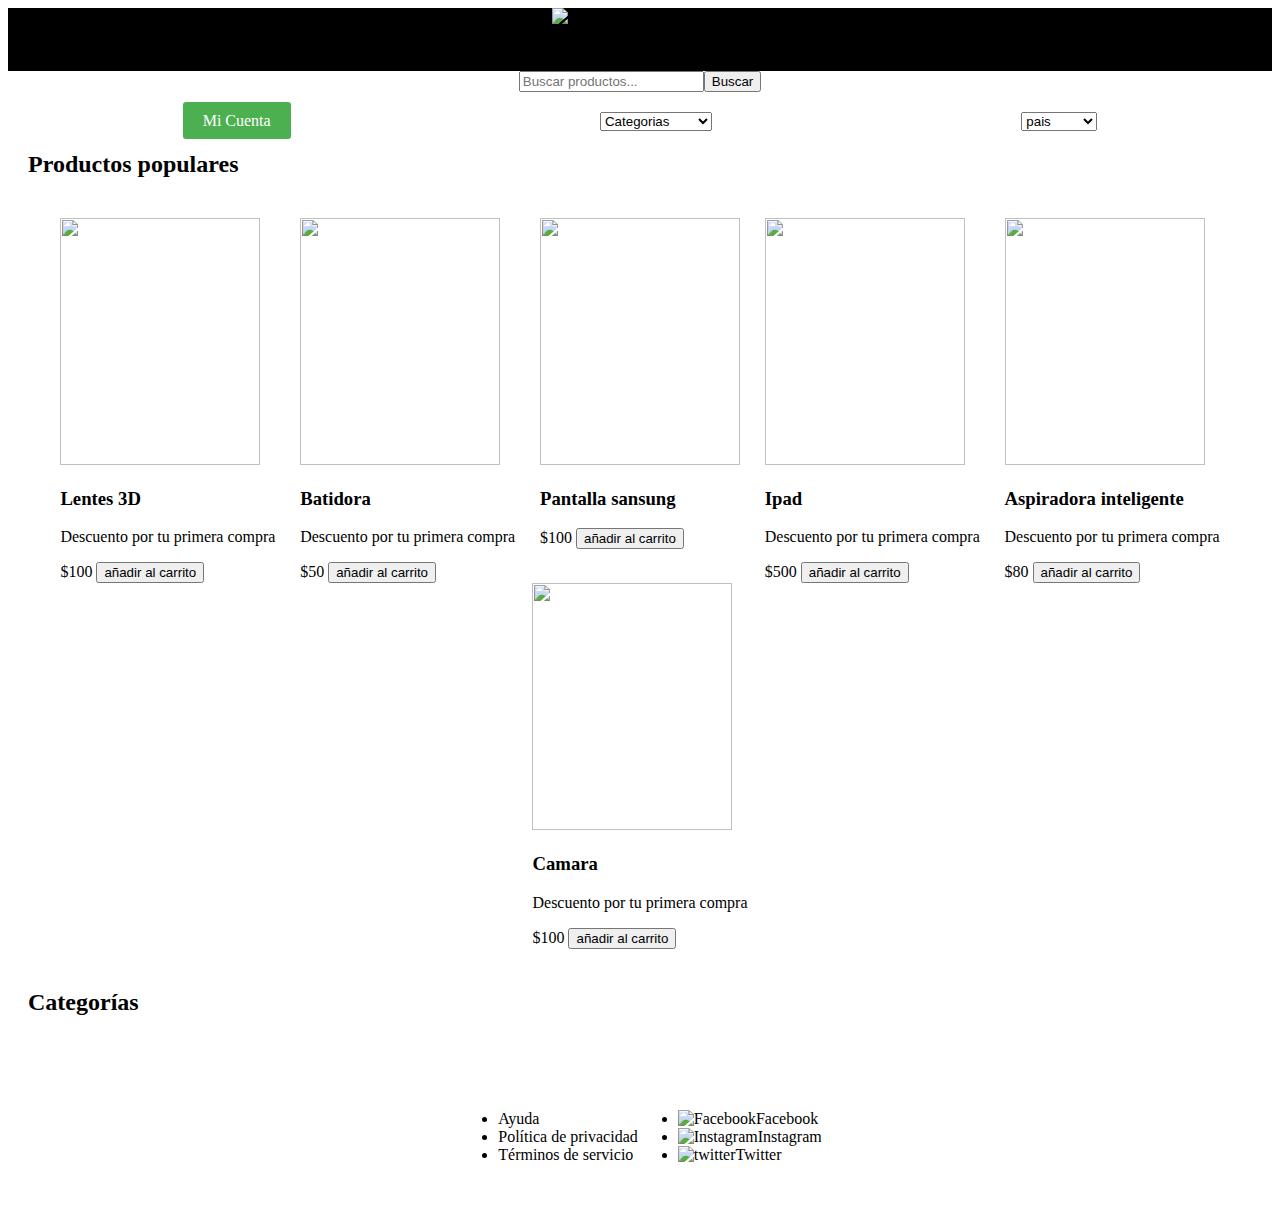
==== css/index.html @ 6e681b45 "tienda" ====
<!DOCTYPE html>
<html lang="es">
<body>
    <section class="titulo">
    <img src="imagen/Picsart_24-04-07_20-14-03-578.png" alt="KOBBA" style="width: 80px;">
    <h1>KOBBA</h1>
    </section>
    <style>
        section.titulo{
            display:flex;
            font-family:'Courier New', Courier, monospace;
            justify-content: center;
            align.items: center;
            height: 63px;
            background-color: black
        }
        </style>
    <header>
       
        <class="buscador" style="display: flex;justify-content: center;">
            <input type="text" placeholder="Buscar productos...">
            <button type="submit">Buscar</button>
    </header>
<head>

</head>
<body>
    <section class="categorias">
    <section>
        <title>inicio de sesion</title>
        <a href="https://accounts.google.com/v3/signin/identifier?continue=https%3A%2F%2Ftakeout.google.com%2F%3Fhl%3Des&followup=https%3A%2F%2Ftakeout.google.com%2F%3Fhl%3Des&hl=es&osid=1&passive=1209600&ifkv=ARZ0qKJaYYhsRwXqsgeIcuYDO0uyju_QTuxFhAJeqsvLcaSpYnLvsqfb1y58FxIAjl9tlo2jlnkl&theme=mn&ddm=0&flowName=GlifWebSignIn&flowEntry=ServiceLogin" class="cuenta-btn">Mi Cuenta</a>
        <style>
            .cuenta-btn {
                padding: 10px 20px;
                background-color: #4caf50;
                color: #fff;
                border: none;
                border-radius: 3px;
                cursor: pointer;
                font-size: 16px;
                text-decoration: none;
            }
   
        </style>
        </section>  <select name="categorias" id="">
    <option value="" disabled selected>Categorias</option>
    <option value="">tecnologia</option>
    <option value="">hogar</option>
    <option value="">moda y belleza</option>
    <option value="">deportes</option>
  </select>
  <select name="pais" id="">
    <option value="" disabled selected>pais</option>
 <option value="">peru</option>
 <option value="">colombia</option>
 <option value="">bolivia</option>
 <option value="">ecuador</option>
</select>
    <main>
            <h2>Productos populares</h2>
        <section class="productos">
        <section>
           
            <img src="https://m.media-amazon.com/images/I/31f1MuRSNyL._AC_UF226,226_FMjpg_.jpg" alt="" style="width: 200px;height: 247px;">
            <h3>Lentes 3D</h3>
            <p>Descuento por tu primera compra</p>
            <span>$100</span>
            <button>añadir al carrito</button>
        </section>
        <section>
            <div class="producto">
                <img src="https://m.media-amazon.com/images/I/41o89KRJb8L._AC_UF226,226_FMjpg_.jpg" style="width: 200px;height: 247px">
                    <h3>Batidora</h3>
                    <p>Descuento por tu primera compra</p>
                    <span>$50</span>
                    <button>añadir al carrito</button>
            </div>
        </section>
        <section>      
            <img  src="https://m.media-amazon.com/images/I/41Wy2hc5P2L._AC_UF226,226_FMjpg_.jpg"style="width: 200px; height: 247px;">
                <h3>Pantalla sansung</h3>
                <span>$100</span>
                <button>añadir al carrito</button>
        </section>
        <section>
                <img src="https://m.media-amazon.com/images/I/315SVeqKulL._AC_UF226,226_FMjpg_.jpg" style="width: 200px; height: 247px;">
                <div><h3>Ipad</h3>
                    <p>Descuento por tu primera compra</p>
                    <span>$500</span>    
                <button>añadir al carrito</button>
        </section>
        <section>
                <img  src="https://m.media-amazon.com/images/I/41u8EDlYMuL._AC_UF226,226_FMjpg_.jpg"style="width: 200px; height: 247px;">
                <div><h3>Aspiradora inteligente</h3>
                    <p>Descuento por tu primera compra</p>
                    <span>$80</span>  
                <button>añadir al carrito</button></div>
        </section>
        <section>
                <img  src="https://m.media-amazon.com/images/I/41XmH3g0-aL._AC_UF226,226_FMjpg_.jpg"style="width: 200px; height: 247px;">
                <div><h3>Camara</h3>
                    <p>Descuento por tu primera compra</p>
                    <span>$100</span>    
                <button>añadir al carrito</button>
        </section>
    </section>
    <h2>Categorías</h2>
            <section class="categorias">
               
                <!-- Aquí se mostrarían las categorias -->
                <div>
                    <img title="" sizes="" srcset="" src="https://minisope.vtexassets.com/assets/vtex.file-manager-graphql/images/38cf7f4c-4fe5-48e1-9065-7aef6b344c0f___14d631576cca8faade87101e937f73e7.jpg" alt="" style="width: 200px;" >
                    <img title="" sizes="" srcset="" src="https://minisope.vtexassets.com/assets/vtex.file-manager-graphql/images/fa197787-86b2-4309-bf1c-d3da7ee39c03___ca6be8c8209f380babb6ac48a1bd46ad.jpg" alt="" style="width: 200px;">
                    <img title="" sizes="" srcset="" src="https://minisope.vtexassets.com/assets/vtex.file-manager-graphql/images/e2e02a69-dfde-495c-8d5c-2e2dcbc074c1___74c6387dceecff84c2db4f339198ecda.jpg" alt="" style="width: 200px;">
                   
               
                </div>
                <div>
                    <img title="" sizes="" srcset="" src="https://minisope.vtexassets.com/assets/vtex.file-manager-graphql/images/a934f2cc-6dd6-40d1-88da-6768fd17201b___d1aacac321213a33cae8a9374d1bc879.jpg" alt="" style="width: 200px;">
                    <img title="" sizes="" srcset="" src="https://minisope.vtexassets.com/assets/vtex.file-manager-graphql/images/b1cad9fe-dd0f-464e-a48e-a5681c9eb3df___31ac4755e206c8d23a27a62c62ab2170.jpg" alt="" style="width: 200px;">
                    <img title="" sizes="" srcset="" src="https://minisope.vtexassets.com/assets/vtex.file-manager-graphql/images/6337b72e-f56d-4a46-a0bf-4e6cfee3bffd___1acb3e75750f8b3dd91e3dfd3a4e0a3d.jpg" alt="" style="width: 200px;">
                </div>
            </section>
            <style>
            section.productos {
                padding: 20px;
                display: flex;
                flex-wrap: wrap;
                justify-content: space-around;
            }
            section.categorias {
                padding: 20px;
                display: flex;
                flex-wrap: wrap;
                justify-content: space-around;
            }
            </style>
    </span>
    </main>
   
    <footer>
        <section class="links">
        <div class="links">
            <ul>
                <li>Ayuda</li>
                <li>Política de privacidad</li>
                <li>Términos de servicio</li>
            </ul>
        </div>
        <div class="social-media">
            <ul>
                <li><img src="https://encrypted-tbn0.gstatic.com/images?q=tbn:ANd9GcRW5IrVrlD-vIIXyPYHsjofTu_zzlh7rGQzUBKzgEBXzQ&s" alt="Facebook" style="width: 20px;">Facebook</li>
                <li><img src="https://w7.pngwing.com/pngs/446/584/png-transparent-feed-instagram-media-news-social-connection-logo-social-links-icon.png" alt="Instagram" style="width: 20px;">Instagram</li>
                <li><img src="https://icones.pro/wp-content/uploads/2021/02/icone-twitter-ronde-noire.png" alt="twitter" style="width: 20px;">Twitter</li>
            </ul>
        </div>
    </section>
    </footer>
    <style>
    section.links {
        display: flex;
        justify-content:flex-start ;
    }
    </style>
</body>
</html>
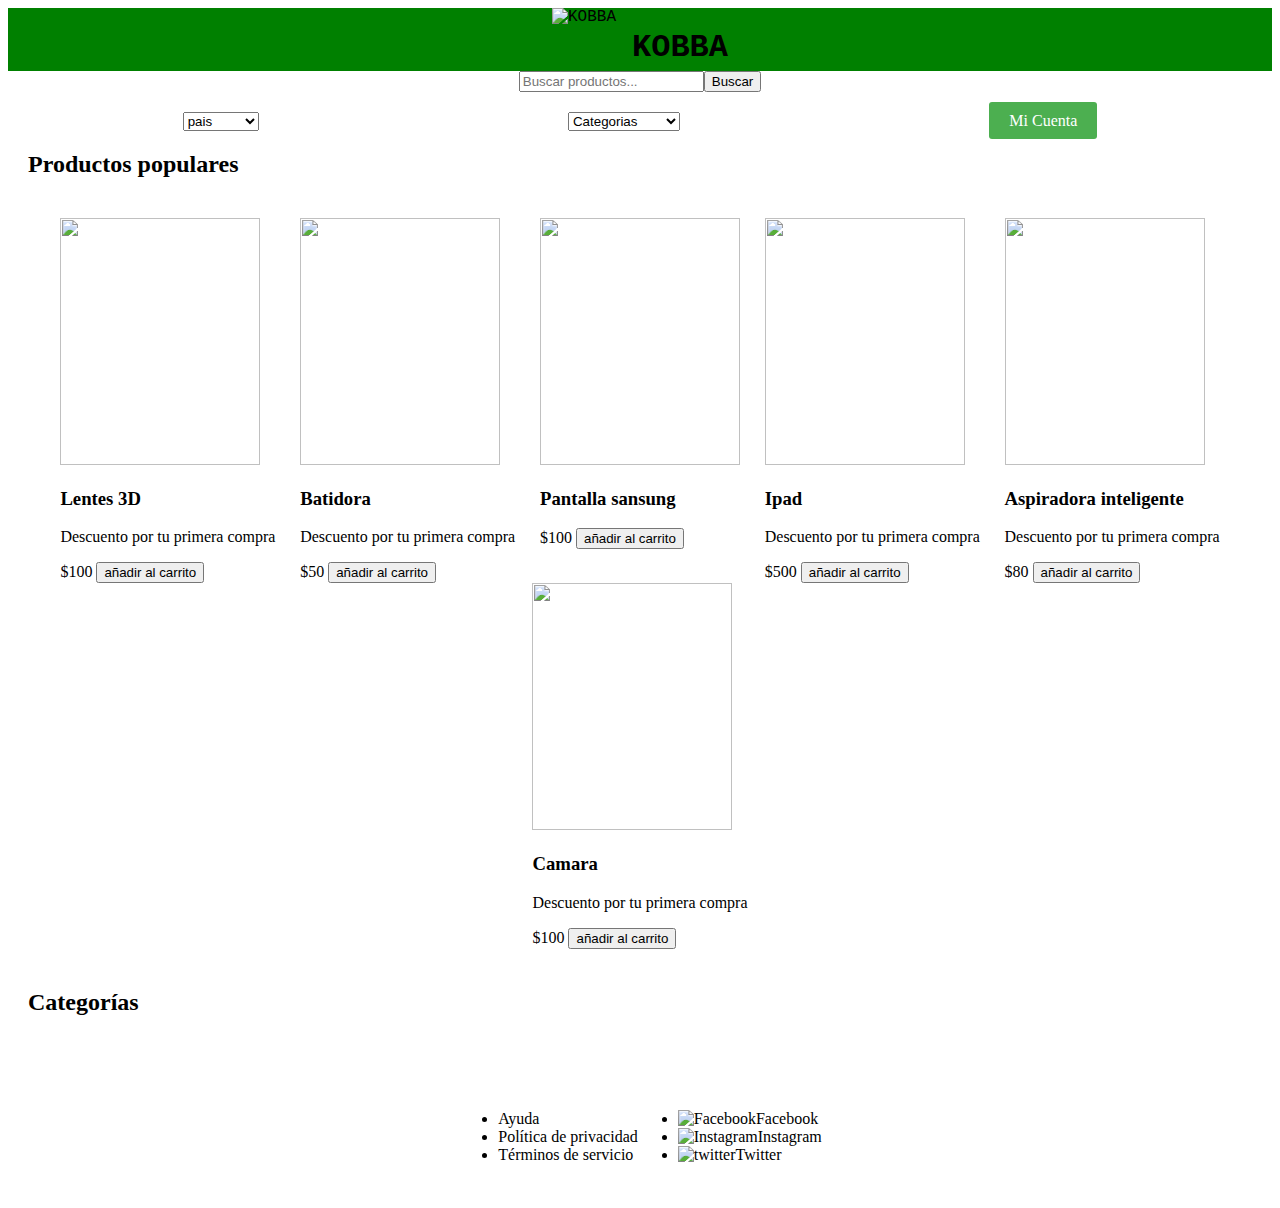
==== commit 8bb89235: "tienda" ====
--- a/css/index.html
+++ b/css/index.html
@@ -12,7 +12,7 @@
             justify-content: center;
             align.items: center;
             height: 63px;
-            background-color: black
+            background-color: green
         }
         </style>
     <header>
@@ -25,7 +25,7 @@
 
 </head>
 <body>
-    <section class="categorias">
+    <section class="categorias" style="display: flex;flex-direction: row-reverse;">
     <section>
         <title>inicio de sesion</title>
         <a href="https://accounts.google.com/v3/signin/identifier?continue=https%3A%2F%2Ftakeout.google.com%2F%3Fhl%3Des&followup=https%3A%2F%2Ftakeout.google.com%2F%3Fhl%3Des&hl=es&osid=1&passive=1209600&ifkv=ARZ0qKJaYYhsRwXqsgeIcuYDO0uyju_QTuxFhAJeqsvLcaSpYnLvsqfb1y58FxIAjl9tlo2jlnkl&theme=mn&ddm=0&flowName=GlifWebSignIn&flowEntry=ServiceLogin" class="cuenta-btn">Mi Cuenta</a>
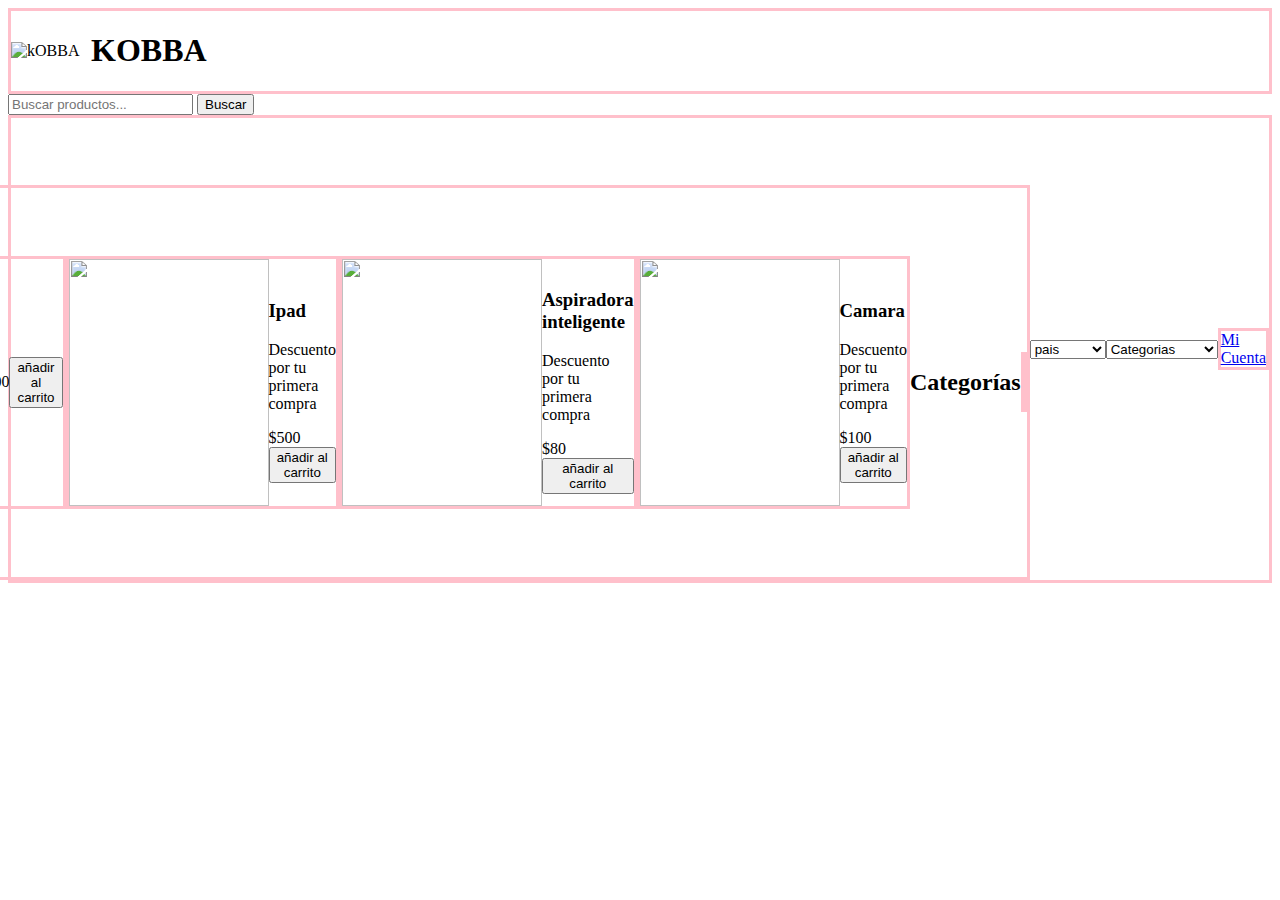
==== commit c40184fa: "tailwind" ====
--- a/css/index.html
+++ b/css/index.html
@@ -1,63 +1,45 @@
 <!DOCTYPE html>
 <html lang="es">
-<body>
+
     <section class="titulo">
-    <img src="imagen/Picsart_24-04-07_20-14-03-578.png" alt="KOBBA" style="width: 80px;">
+    <img src="./img/logo kobba.jpg" alt="kOBBA" style="width: 80px;">
     <h1>KOBBA</h1>
+    <link rel="stylesheet" href="./index.css">
     </section>
-    <style>
-        section.titulo{
-            display:flex;
-            font-family:'Courier New', Courier, monospace;
-            justify-content: center;
-            align.items: center;
-            height: 63px;
-            background-color: green
-        }
-        </style>
+    
     <header>
        
-        <class="buscador" style="display: flex;justify-content: center;">
+        <div class="buscador">
             <input type="text" placeholder="Buscar productos...">
             <button type="submit">Buscar</button>
+        </div>
     </header>
-<head>
 
-</head>
 <body>
     <section class="categorias" style="display: flex;flex-direction: row-reverse;">
     <section>
         <title>inicio de sesion</title>
         <a href="https://accounts.google.com/v3/signin/identifier?continue=https%3A%2F%2Ftakeout.google.com%2F%3Fhl%3Des&followup=https%3A%2F%2Ftakeout.google.com%2F%3Fhl%3Des&hl=es&osid=1&passive=1209600&ifkv=ARZ0qKJaYYhsRwXqsgeIcuYDO0uyju_QTuxFhAJeqsvLcaSpYnLvsqfb1y58FxIAjl9tlo2jlnkl&theme=mn&ddm=0&flowName=GlifWebSignIn&flowEntry=ServiceLogin" class="cuenta-btn">Mi Cuenta</a>
-        <style>
-            .cuenta-btn {
-                padding: 10px 20px;
-                background-color: #4caf50;
-                color: #fff;
-                border: none;
-                border-radius: 3px;
-                cursor: pointer;
-                font-size: 16px;
-                text-decoration: none;
-            }
-   
-        </style>
-        </section>  <select name="categorias" id="">
+        </section> 
+        
+        <select name="categorias">
     <option value="" disabled selected>Categorias</option>
     <option value="">tecnologia</option>
     <option value="">hogar</option>
     <option value="">moda y belleza</option>
     <option value="">deportes</option>
-  </select>
+    </select>
+
   <select name="pais" id="">
     <option value="" disabled selected>pais</option>
- <option value="">peru</option>
- <option value="">colombia</option>
- <option value="">bolivia</option>
- <option value="">ecuador</option>
-</select>
+    <option value="">peru</option>
+    <option value="">colombia</option>
+    <option value="">bolivia</option>
+     <option value="">ecuador</option>
+  </select>
+
     <main>
-            <h2>Productos populares</h2>
+        <h2>Productos populares</h2>
         <section class="productos">
         <section>
            
@@ -66,7 +48,8 @@
             <p>Descuento por tu primera compra</p>
             <span>$100</span>
             <button>añadir al carrito</button>
-        </section>
+        </section> 
+
         <section>
             <div class="producto">
                 <img src="https://m.media-amazon.com/images/I/41o89KRJb8L._AC_UF226,226_FMjpg_.jpg" style="width: 200px;height: 247px">
@@ -76,19 +59,24 @@
                     <button>añadir al carrito</button>
             </div>
         </section>
-        <section>      
+
+        <section>     
             <img  src="https://m.media-amazon.com/images/I/41Wy2hc5P2L._AC_UF226,226_FMjpg_.jpg"style="width: 200px; height: 247px;">
                 <h3>Pantalla sansung</h3>
+                <p>Descuento por tu primera compra</p>
                 <span>$100</span>
                 <button>añadir al carrito</button>
         </section>
+
         <section>
                 <img src="https://m.media-amazon.com/images/I/315SVeqKulL._AC_UF226,226_FMjpg_.jpg" style="width: 200px; height: 247px;">
                 <div><h3>Ipad</h3>
                     <p>Descuento por tu primera compra</p>
                     <span>$500</span>    
                 <button>añadir al carrito</button>
+            </div>
         </section>
+
         <section>
                 <img  src="https://m.media-amazon.com/images/I/41u8EDlYMuL._AC_UF226,226_FMjpg_.jpg"style="width: 200px; height: 247px;">
                 <div><h3>Aspiradora inteligente</h3>
@@ -96,6 +84,7 @@
                     <span>$80</span>  
                 <button>añadir al carrito</button></div>
         </section>
+
         <section>
                 <img  src="https://m.media-amazon.com/images/I/41XmH3g0-aL._AC_UF226,226_FMjpg_.jpg"style="width: 200px; height: 247px;">
                 <div><h3>Camara</h3>
@@ -103,44 +92,27 @@
                     <span>$100</span>    
                 <button>añadir al carrito</button>
         </section>
-    </section>
-    <h2>Categorías</h2>
-            <section class="categorias">
+
+     <h2>Categorías</h2>
+        <section class="categorias">
                
-                <!-- Aquí se mostrarían las categorias -->
-                <div>
-                    <img title="" sizes="" srcset="" src="https://minisope.vtexassets.com/assets/vtex.file-manager-graphql/images/38cf7f4c-4fe5-48e1-9065-7aef6b344c0f___14d631576cca8faade87101e937f73e7.jpg" alt="" style="width: 200px;" >
-                    <img title="" sizes="" srcset="" src="https://minisope.vtexassets.com/assets/vtex.file-manager-graphql/images/fa197787-86b2-4309-bf1c-d3da7ee39c03___ca6be8c8209f380babb6ac48a1bd46ad.jpg" alt="" style="width: 200px;">
-                    <img title="" sizes="" srcset="" src="https://minisope.vtexassets.com/assets/vtex.file-manager-graphql/images/e2e02a69-dfde-495c-8d5c-2e2dcbc074c1___74c6387dceecff84c2db4f339198ecda.jpg" alt="" style="width: 200px;">
-                   
-               
-                </div>
-                <div>
-                    <img title="" sizes="" srcset="" src="https://minisope.vtexassets.com/assets/vtex.file-manager-graphql/images/a934f2cc-6dd6-40d1-88da-6768fd17201b___d1aacac321213a33cae8a9374d1bc879.jpg" alt="" style="width: 200px;">
-                    <img title="" sizes="" srcset="" src="https://minisope.vtexassets.com/assets/vtex.file-manager-graphql/images/b1cad9fe-dd0f-464e-a48e-a5681c9eb3df___31ac4755e206c8d23a27a62c62ab2170.jpg" alt="" style="width: 200px;">
-                    <img title="" sizes="" srcset="" src="https://minisope.vtexassets.com/assets/vtex.file-manager-graphql/images/6337b72e-f56d-4a46-a0bf-4e6cfee3bffd___1acb3e75750f8b3dd91e3dfd3a4e0a3d.jpg" alt="" style="width: 200px;">
-                </div>
-            </section>
-            <style>
-            section.productos {
-                padding: 20px;
-                display: flex;
-                flex-wrap: wrap;
-                justify-content: space-around;
-            }
-            section.categorias {
-                padding: 20px;
-                display: flex;
-                flex-wrap: wrap;
-                justify-content: space-around;
-            }
-            </style>
-    </span>
+            <!-- Aquí se mostrarían las categorias -->
+            <div>
+                <img title="" sizes="" srcset="" src="https://minisope.vtexassets.com/assets/vtex.file-manager-graphql/images/38cf7f4c-4fe5-48e1-9065-7aef6b344c0f___14d631576cca8faade87101e937f73e7.jpg" alt="" style="width: 200px;" >
+                <img title="" sizes="" srcset="" src="https://minisope.vtexassets.com/assets/vtex.file-manager-graphql/images/fa197787-86b2-4309-bf1c-d3da7ee39c03___ca6be8c8209f380babb6ac48a1bd46ad.jpg" alt="" style="width: 200px;">
+                <img title="" sizes="" srcset="" src="https://minisope.vtexassets.com/assets/vtex.file-manager-graphql/images/e2e02a69-dfde-495c-8d5c-2e2dcbc074c1___74c6387dceecff84c2db4f339198ecda.jpg" alt="" style="width: 200px;">
+            </div>
+            <div>
+                <img title="" sizes="" srcset="" src="https://minisope.vtexassets.com/assets/vtex.file-manager-graphql/images/a934f2cc-6dd6-40d1-88da-6768fd17201b___d1aacac321213a33cae8a9374d1bc879.jpg" alt="" style="width: 200px;">
+                <img title="" sizes="" srcset="" src="https://minisope.vtexassets.com/assets/vtex.file-manager-graphql/images/b1cad9fe-dd0f-464e-a48e-a5681c9eb3df___31ac4755e206c8d23a27a62c62ab2170.jpg" alt="" style="width: 200px;">
+                <img title="" sizes="" srcset="" src="https://minisope.vtexassets.com/assets/vtex.file-manager-graphql/images/6337b72e-f56d-4a46-a0bf-4e6cfee3bffd___1acb3e75750f8b3dd91e3dfd3a4e0a3d.jpg" alt="" style="width: 200px;">
+            </div>
+        </section>
     </main>
    
     <footer>
         <section class="links">
-        <div class="links">
+        <div>
             <ul>
                 <li>Ayuda</li>
                 <li>Política de privacidad</li>
@@ -156,11 +128,5 @@
         </div>
     </section>
     </footer>
-    <style>
-    section.links {
-        display: flex;
-        justify-content:flex-start ;
-    }
-    </style>
 </body>
 </html>--- a/css/index.css
+++ b/css/index.css
@@ -0,0 +1,5 @@
+section{
+    align-items: center;
+    display: flex;
+    border: solid pink;
+}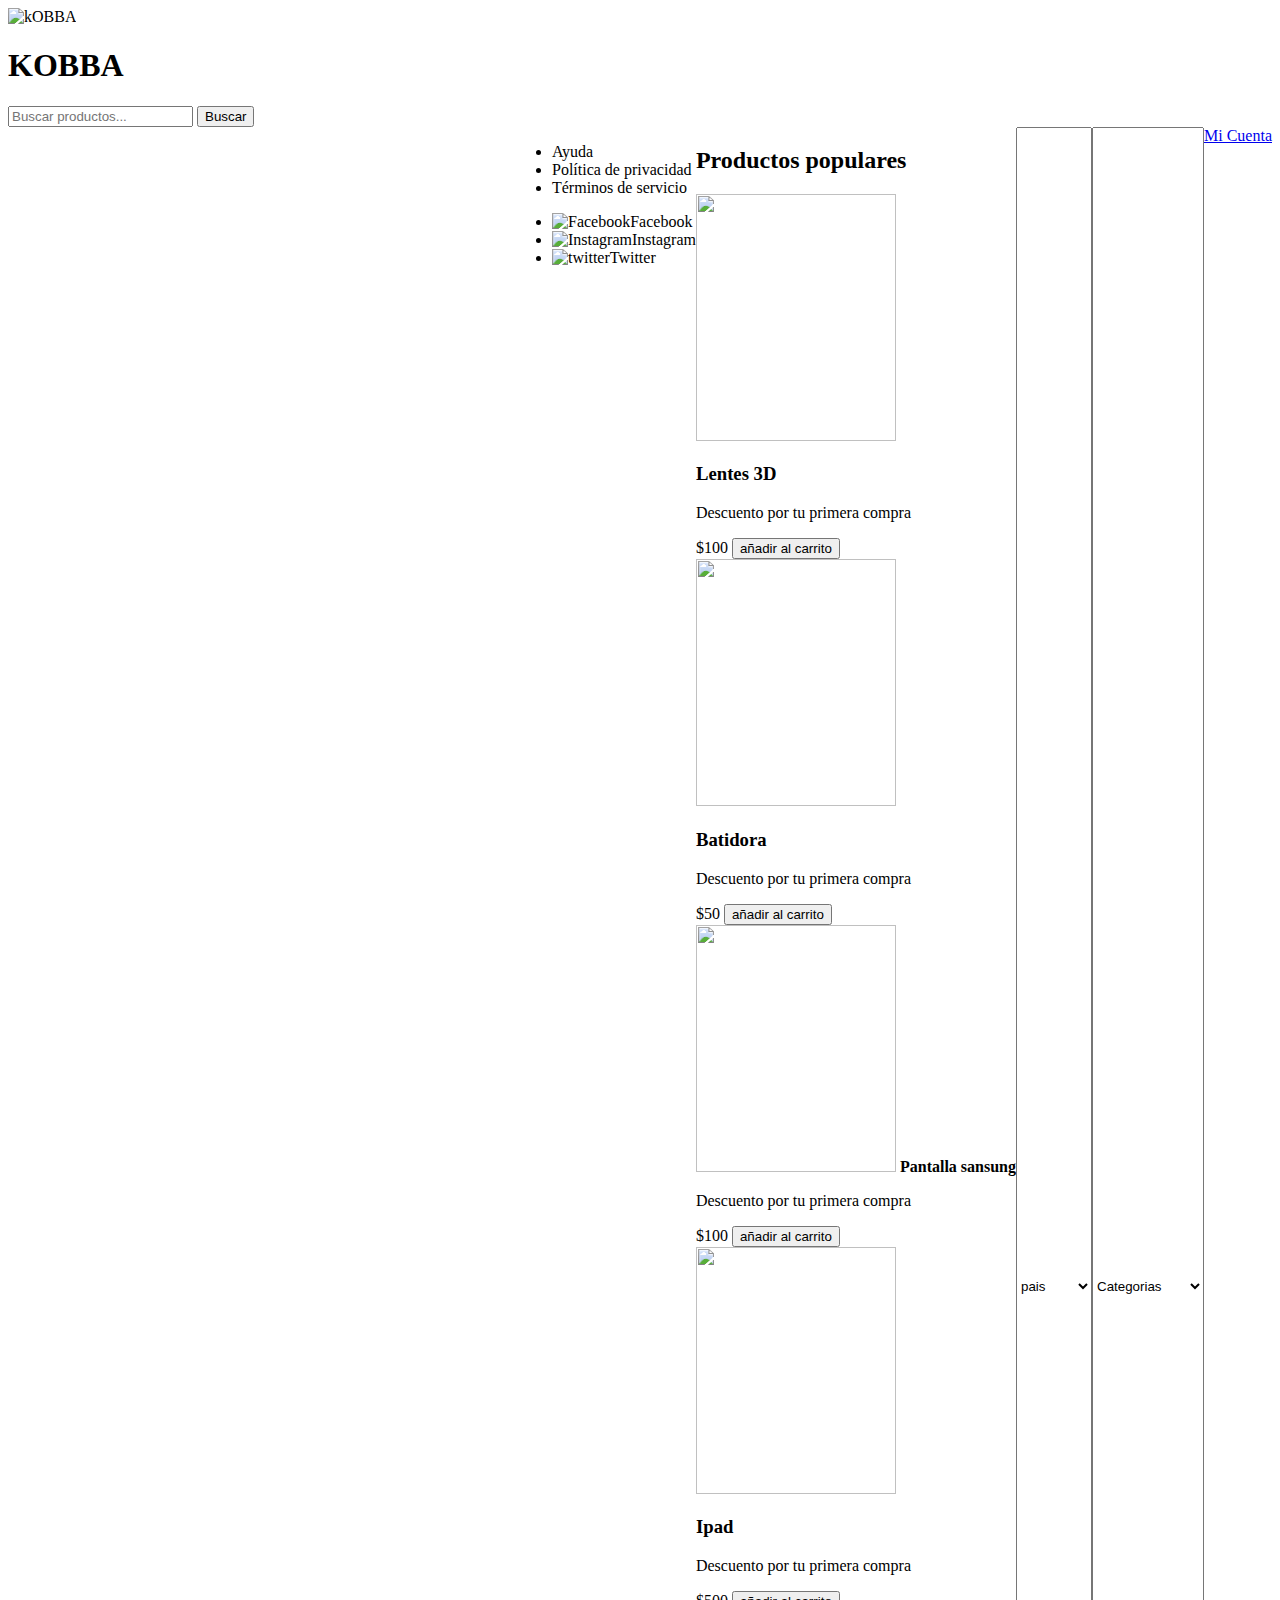
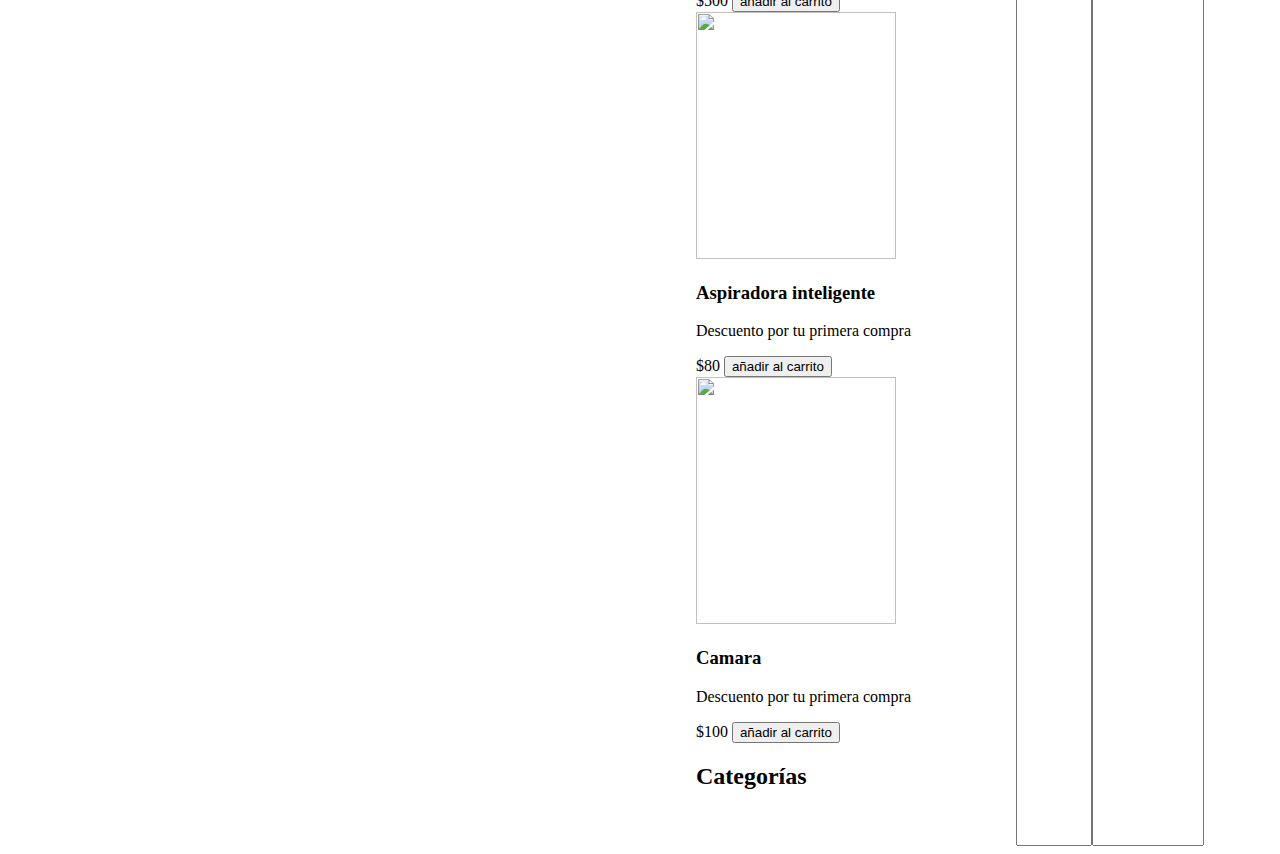
==== commit 2956190e: "destination" ====
--- a/css/index.html
+++ b/css/index.html
@@ -62,7 +62,7 @@
 
         <section>     
             <img  src="https://m.media-amazon.com/images/I/41Wy2hc5P2L._AC_UF226,226_FMjpg_.jpg"style="width: 200px; height: 247px;">
-                <h3>Pantalla sansung</h3>
+                <b>Pantalla sansung</b>
                 <p>Descuento por tu primera compra</p>
                 <span>$100</span>
                 <button>añadir al carrito</button>
@@ -128,5 +128,6 @@
         </div>
     </section>
     </footer>
+    <script src="./index.js"></script>
 </body>
 </html>